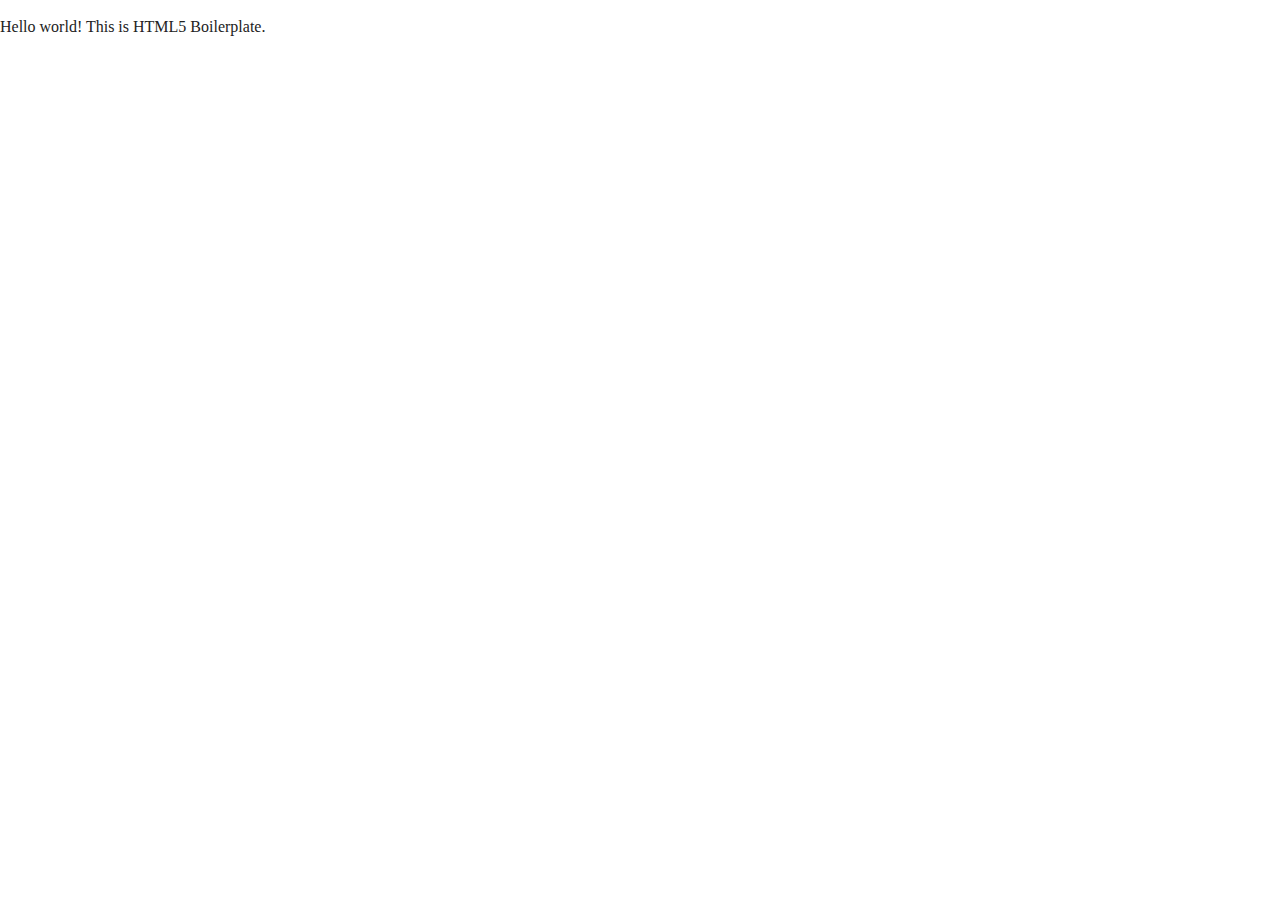
==== index.html @ baa1756a "initial commit" ====
<!doctype html>
<html class="no-js" lang="">

<head>
  <meta charset="utf-8">
  <title></title>
  <meta name="description" content="">
  <meta name="viewport" content="width=device-width, initial-scale=1">

  <meta property="og:title" content="">
  <meta property="og:type" content="">
  <meta property="og:url" content="">
  <meta property="og:image" content="">

  <link rel="manifest" href="site.webmanifest">
  <link rel="apple-touch-icon" href="icon.png">
  <!-- Place favicon.ico in the root directory -->

  <link rel="stylesheet" href="css/normalize.css">
  <link rel="stylesheet" href="css/main.css">

  <meta name="theme-color" content="#fafafa">
</head>

<body>

  <!-- Add your site or application content here -->
  <p>Hello world! This is HTML5 Boilerplate.</p>
  <script src="js/vendor/modernizr-3.11.2.min.js"></script>
  <script src="js/plugins.js"></script>
  <script src="js/main.js"></script>

  <!-- Google Analytics: change UA-XXXXX-Y to be your site's ID. -->
  <script>
    window.ga = function () { ga.q.push(arguments) }; ga.q = []; ga.l = +new Date;
    ga('create', 'UA-XXXXX-Y', 'auto'); ga('set', 'anonymizeIp', true); ga('set', 'transport', 'beacon'); ga('send', 'pageview')
  </script>
  <script src="https://www.google-analytics.com/analytics.js" async></script>
</body>

</html>
---- css/main.css ----
/*! HTML5 Boilerplate v8.0.0 | MIT License | https://html5boilerplate.com/ */

/* main.css 2.1.0 | MIT License | https://github.com/h5bp/main.css#readme */
/*
 * What follows is the result of much research on cross-browser styling.
 * Credit left inline and big thanks to Nicolas Gallagher, Jonathan Neal,
 * Kroc Camen, and the H5BP dev community and team.
 */

/* ==========================================================================
   Base styles: opinionated defaults
   ========================================================================== */

html {
  color: #222;
  font-size: 1em;
  line-height: 1.4;
}

/*
 * Remove text-shadow in selection highlight:
 * https://twitter.com/miketaylr/status/12228805301
 *
 * Vendor-prefixed and regular ::selection selectors cannot be combined:
 * https://stackoverflow.com/a/16982510/7133471
 *
 * Customize the background color to match your design.
 */

::-moz-selection {
  background: #b3d4fc;
  text-shadow: none;
}

::selection {
  background: #b3d4fc;
  text-shadow: none;
}

/*
 * A better looking default horizontal rule
 */

hr {
  display: block;
  height: 1px;
  border: 0;
  border-top: 1px solid #ccc;
  margin: 1em 0;
  padding: 0;
}

/*
 * Remove the gap between audio, canvas, iframes,
 * images, videos and the bottom of their containers:
 * https://github.com/h5bp/html5-boilerplate/issues/440
 */

audio,
canvas,
iframe,
img,
svg,
video {
  vertical-align: middle;
}

/*
 * Remove default fieldset styles.
 */

fieldset {
  border: 0;
  margin: 0;
  padding: 0;
}

/*
 * Allow only vertical resizing of textareas.
 */

textarea {
  resize: vertical;
}

/* ==========================================================================
   Author's custom styles
   ========================================================================== */

/* ==========================================================================
   Helper classes
   ========================================================================== */

/*
 * Hide visually and from screen readers
 */

.hidden,
[hidden] {
  display: none !important;
}

/*
 * Hide only visually, but have it available for screen readers:
 * https://snook.ca/archives/html_and_css/hiding-content-for-accessibility
 *
 * 1. For long content, line feeds are not interpreted as spaces and small width
 *    causes content to wrap 1 word per line:
 *    https://medium.com/@jessebeach/beware-smushed-off-screen-accessible-text-5952a4c2cbfe
 */

.sr-only {
  border: 0;
  clip: rect(0, 0, 0, 0);
  height: 1px;
  margin: -1px;
  overflow: hidden;
  padding: 0;
  position: absolute;
  white-space: nowrap;
  width: 1px;
  /* 1 */
}

/*
 * Extends the .sr-only class to allow the element
 * to be focusable when navigated to via the keyboard:
 * https://www.drupal.org/node/897638
 */

.sr-only.focusable:active,
.sr-only.focusable:focus {
  clip: auto;
  height: auto;
  margin: 0;
  overflow: visible;
  position: static;
  white-space: inherit;
  width: auto;
}

/*
 * Hide visually and from screen readers, but maintain layout
 */

.invisible {
  visibility: hidden;
}

/*
 * Clearfix: contain floats
 *
 * For modern browsers
 * 1. The space content is one way to avoid an Opera bug when the
 *    `contenteditable` attribute is included anywhere else in the document.
 *    Otherwise it causes space to appear at the top and bottom of elements
 *    that receive the `clearfix` class.
 * 2. The use of `table` rather than `block` is only necessary if using
 *    `:before` to contain the top-margins of child elements.
 */

.clearfix::before,
.clearfix::after {
  content: " ";
  display: table;
}

.clearfix::after {
  clear: both;
}

/* ==========================================================================
   EXAMPLE Media Queries for Responsive Design.
   These examples override the primary ('mobile first') styles.
   Modify as content requires.
   ========================================================================== */

@media only screen and (min-width: 35em) {
  /* Style adjustments for viewports that meet the condition */
}

@media print,
  (-webkit-min-device-pixel-ratio: 1.25),
  (min-resolution: 1.25dppx),
  (min-resolution: 120dpi) {
  /* Style adjustments for high resolution devices */
}

/* ==========================================================================
   Print styles.
   Inlined to avoid the additional HTTP request:
   https://www.phpied.com/delay-loading-your-print-css/
   ========================================================================== */

@media print {
  *,
  *::before,
  *::after {
    background: #fff !important;
    color: #000 !important;
    /* Black prints faster */
    box-shadow: none !important;
    text-shadow: none !important;
  }

  a,
  a:visited {
    text-decoration: underline;
  }

  a[href]::after {
    content: " (" attr(href) ")";
  }

  abbr[title]::after {
    content: " (" attr(title) ")";
  }

  /*
   * Don't show links that are fragment identifiers,
   * or use the `javascript:` pseudo protocol
   */
  a[href^="#"]::after,
  a[href^="javascript:"]::after {
    content: "";
  }

  pre {
    white-space: pre-wrap !important;
  }

  pre,
  blockquote {
    border: 1px solid #999;
    page-break-inside: avoid;
  }

  /*
   * Printing Tables:
   * https://web.archive.org/web/20180815150934/http://css-discuss.incutio.com/wiki/Printing_Tables
   */
  thead {
    display: table-header-group;
  }

  tr,
  img {
    page-break-inside: avoid;
  }

  p,
  h2,
  h3 {
    orphans: 3;
    widows: 3;
  }

  h2,
  h3 {
    page-break-after: avoid;
  }
}
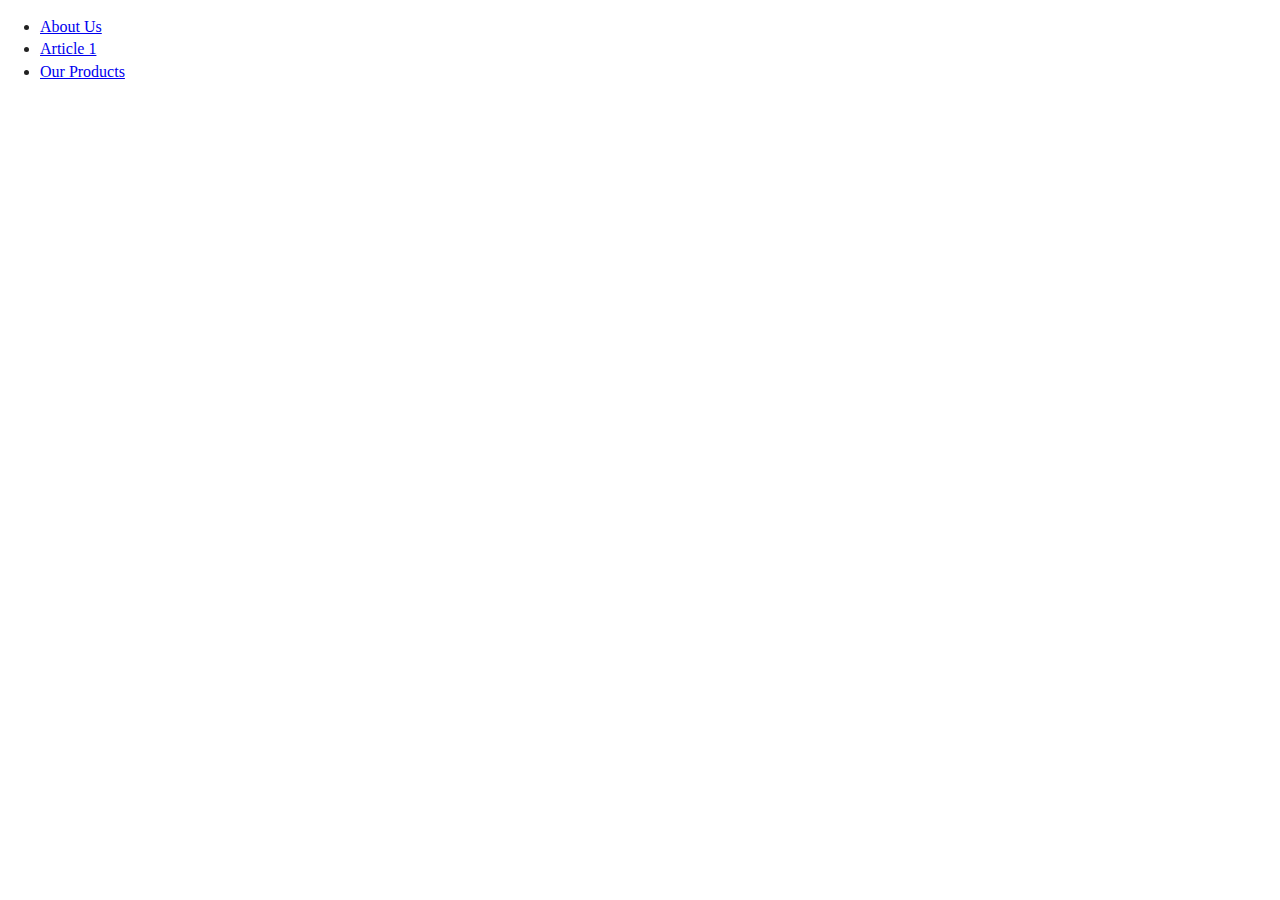
==== commit 8c18de48: "Added new pages part 1 and 2" ====
--- a/index.html
+++ b/index.html
@@ -14,28 +14,20 @@
 
   <link rel="manifest" href="site.webmanifest">
   <link rel="apple-touch-icon" href="icon.png">
-  <!-- Place favicon.ico in the root directory -->
 
   <link rel="stylesheet" href="css/normalize.css">
   <link rel="stylesheet" href="css/main.css">
 
   <meta name="theme-color" content="#fafafa">
 </head>
-
+<ul>
+    <li><a href="index.html">About Us</a></li>
+    <li><a href="part1.html">Article 1</a></li>
+    <li><a href="part2.html">Our Products</a></li>
+  </ul>
 <body>
 
-  <!-- Add your site or application content here -->
-  <p>Hello world! This is HTML5 Boilerplate.</p>
-  <script src="js/vendor/modernizr-3.11.2.min.js"></script>
-  <script src="js/plugins.js"></script>
-  <script src="js/main.js"></script>
 
-  <!-- Google Analytics: change UA-XXXXX-Y to be your site's ID. -->
-  <script>
-    window.ga = function () { ga.q.push(arguments) }; ga.q = []; ga.l = +new Date;
-    ga('create', 'UA-XXXXX-Y', 'auto'); ga('set', 'anonymizeIp', true); ga('set', 'transport', 'beacon'); ga('send', 'pageview')
-  </script>
-  <script src="https://www.google-analytics.com/analytics.js" async></script>
 </body>
 
 </html>
--- a/css/main.css
+++ b/css/main.css
@@ -15,8 +15,16 @@
   color: #222;
   font-size: 1em;
   line-height: 1.4;
-}
-
+
+}
+
+span, p {
+  text-indent: 25px;
+}
+
+.customIndent {
+  margin-left: -15px;
+}
 /*
  * Remove text-shadow in selection highlight:
  * https://twitter.com/miketaylr/status/12228805301
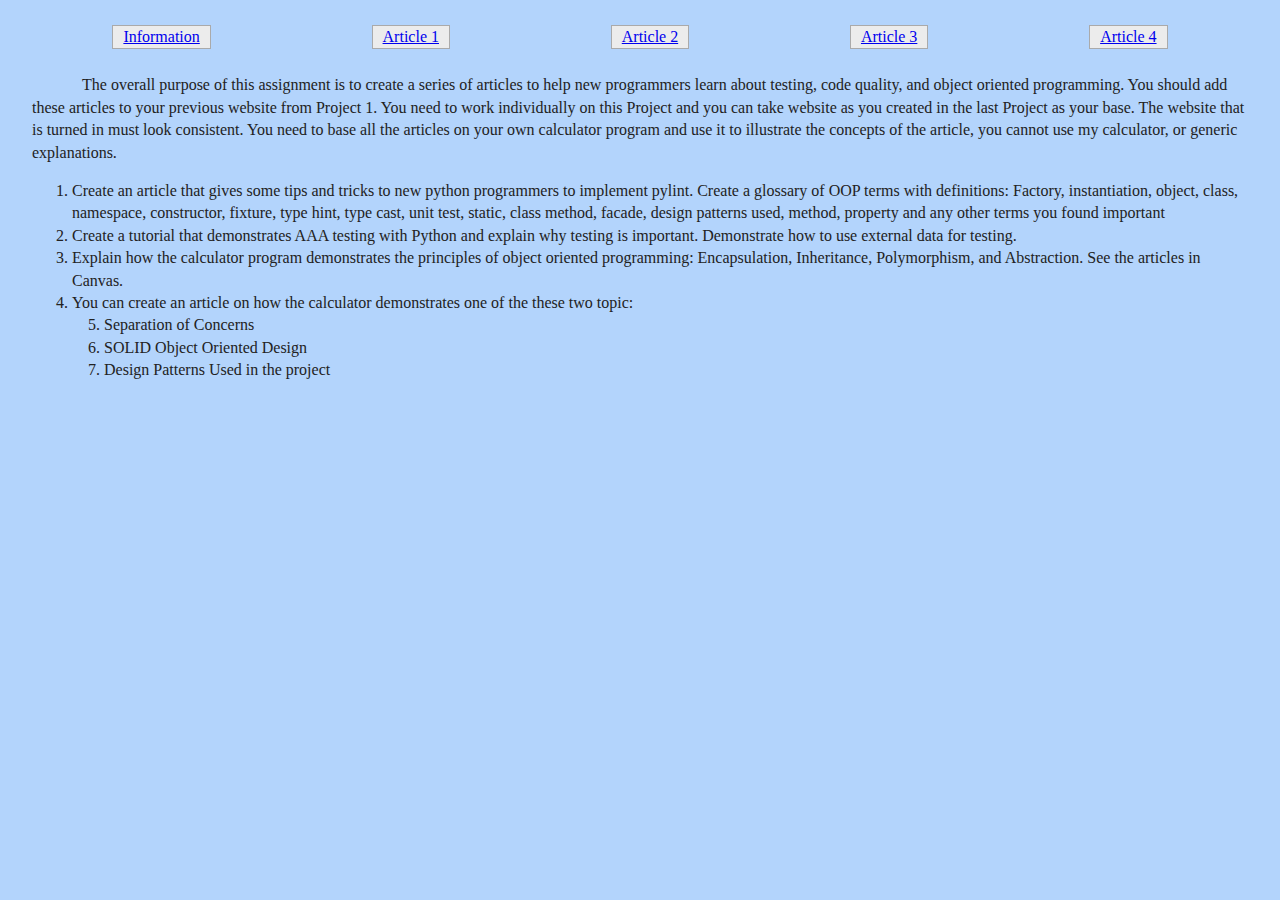
==== commit f0f91cf1: "Added pages 3 and 4 and updated main.css code" ====
--- a/index.html
+++ b/index.html
@@ -1,9 +1,9 @@
 <!doctype html>
-<html class="no-js" lang="">
+<html class="no-js" lang="" style="background-color: #b3d4fc">
 
 <head>
   <meta charset="utf-8">
-  <title></title>
+  <title>Information</title>
   <meta name="description" content="">
   <meta name="viewport" content="width=device-width, initial-scale=1">
 
@@ -13,20 +13,46 @@
   <meta property="og:image" content="">
 
   <link rel="manifest" href="site.webmanifest">
-  <link rel="apple-touch-icon" href="icon.png">
+  <link rel="icon" href="/img/pytest.png">
 
   <link rel="stylesheet" href="css/normalize.css">
   <link rel="stylesheet" href="css/main.css">
 
   <meta name="theme-color" content="#fafafa">
 </head>
-<ul>
-    <li><a href="index.html">About Us</a></li>
+<ul class = "tabs" style = "margin: 25px 0px;">
+    <li><a href="index.html" >Information</a></li>
     <li><a href="part1.html">Article 1</a></li>
-    <li><a href="part2.html">Our Products</a></li>
+    <li><a href="part2.html">Article 2</a></li>
+  <li><a href = "part3.html">Article 3</a></li>
+  <li><a href = "part4.html">Article 4</a></li>
   </ul>
-<body>
+<body style="margin-left: 2em; margin-right: 2em">
+<p class="indent">The overall purpose of this assignment is to create a series of articles to help new programmers learn
+  about testing, code quality, and object oriented programming. You should add these articles to your previous website from
+  Project 1. You need to work individually on this Project and you can take website as you created in the last Project
+  as your base. The website that is turned in must look consistent.   You need to base all the articles on your own
+  calculator program and use it to illustrate the concepts of the article, you cannot use my calculator, or generic
+  explanations.</p>
+<ol>
+<li> Create an article that gives some tips and tricks to new python programmers to implement pylint.  Create a glossary
+  of OOP terms with definitions: Factory, instantiation, object, class, namespace, constructor, fixture, type hint, type
+  cast, unit test, static, class method, facade, design patterns used,  method, property and any other terms you found
+  important</li>
 
+<li> Create a tutorial that demonstrates AAA testing with Python and explain why testing is important.  Demonstrate how
+  to use external data for testing.</li>
+
+<li>  Explain how the calculator program demonstrates the principles of object oriented programming: Encapsulation,
+  Inheritance, Polymorphism, and Abstraction.  See the articles in Canvas.</li>
+
+  <li>  You can create an article on how the calculator demonstrates one of the these two topic:</li>
+
+  <li style="margin-left:2em">  Separation of Concerns</li>
+
+  <li style="margin-left:2em">  SOLID Object Oriented Design </li>
+  <li style="margin-left:2em">  Design Patterns Used in the project </li>
+</ol>
 
 </body>
 
--- a/css/main.css
+++ b/css/main.css
@@ -18,10 +18,27 @@
 
 }
 
-span, p {
-  text-indent: 25px;
-}
-
+.space{
+  text-indent: 5px;
+}
+
+.indent {
+  text-indent: 50px;
+}
+.tabs{
+  display: flex;
+  justify-content: space-around;
+  list-style-type: none;
+  margin: 0;
+  padding: 0;
+}
+.tabs li{
+    margin: 0 10px;
+  padding: 0 10px;
+  border: 1px solid #AAA;
+  background: #ECECEC;
+  display: inline-block;
+}
 .customIndent {
   margin-left: -15px;
 }
